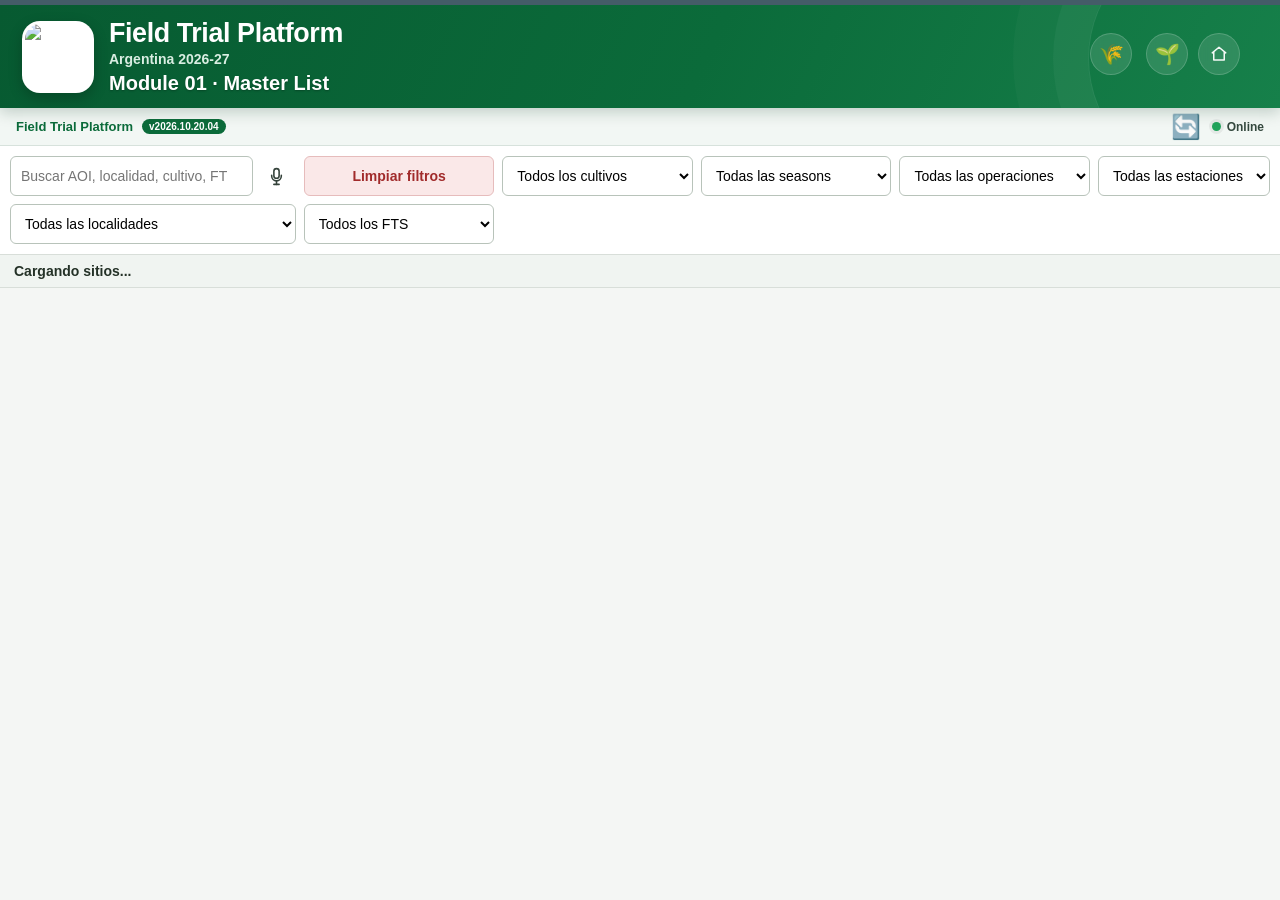
==== index.html @ d4f0b5af "Update index.html" ====
<!DOCTYPE html>
<html lang="es">
<head>
  <meta charset="UTF-8">
  <meta name="viewport" content="width=device-width, initial-scale=1.0, viewport-fit=cover">

  <title>Field Trial Map Argentina 2026-27</title>

  <meta name="description" content="Mapa de ensayos, accesos e informacion de campo de Research Argentina.">
  <meta name="theme-color" content="#0b6b3a">
  <meta name="mobile-web-app-capable" content="yes">
  <meta name="apple-mobile-web-app-capable" content="yes">
  <meta name="apple-mobile-web-app-status-bar-style" content="black-translucent">
  <meta name="apple-mobile-web-app-title" content="Trial Map">

  <link rel="manifest" href="manifest.webmanifest">
  <script src="manifest-selector.js?v=1"></script>
  <link rel="apple-touch-icon" href="apple-touch-icon.png">
  <link rel="icon" type="image/png" href="icon-192.png">

  <link rel="stylesheet" href="https://unpkg.com/leaflet@1.9.4/dist/leaflet.css">
  <link rel="stylesheet" href="style.css?v=4"">
  <link rel="stylesheet" href="summary-toolbar.css?v=1">
  <link rel="stylesheet" href="foto-access-addon.css?v=3">
  <link rel="stylesheet" href="popup-mobile-addon.css?v=3">
  <link rel="stylesheet" href="drop-trial-addon.css?v=1">
  <link rel="stylesheet" href="filtros-dependientes-v3.css?v=3">
  <link rel="stylesheet" href="field-photo-capture.css?v=1">
  <link rel="stylesheet" href="field-coordinate-capture.css?v=1">
  <link rel="stylesheet" href="field-coordinate-pending.css?v=1">
  <link rel="stylesheet" href="field-coordinate-sync-ui.css?v=1">
  <link rel="stylesheet" href="field-photo-history.css?v=1">
  <link rel="stylesheet" href="field-photo-admin.css?v=1">
  <link rel="stylesheet" href="pwa-ui.css?v=2">
  <link rel="stylesheet" href="header-app.css?v=2">
</head>

<body>
  <header class="encabezado">    
    <div class="encabezado-app">
<a
  href="platform.html"
  class="btn-dashboard"
  title="Dashboard">

  <svg
    width="18"
    height="18"
    viewBox="0 0 24 24"
    fill="none"
    xmlns="http://www.w3.org/2000/svg">

    <path
      d="M3 10.5L12 3L21 10.5"
      stroke="white"
      stroke-width="2"
      stroke-linecap="round"
      stroke-linejoin="round"/>

    <path
      d="M5 9.5V20H19V9.5"
      stroke="white"
      stroke-width="2"
      stroke-linecap="round"
      stroke-linejoin="round"/>

  </svg>

</a>
<a
  href="planting/"
  class="btn-module-switch"
  title="Go to Planting Module">
🌱
</a>
 <a
  href="harvesting/"
  class="btn-harvesting-switch"
  title="Go to Harvesting Module">
🌾
</a>     
      <img class="encabezado-logo" src="icon-192.png" alt="Icono de Field Trial Map">

      <div class="encabezado-textos">
        <h1>Field Trial Platform</h1>

<p class="encabezado-subtitulo">
  Argentina 2026-27
</p>

<p class="encabezado-funciones" id="moduleTitle">
  Module 01 · Master List
</p>        
      </div>
    </div>
  </header>

  <section class="panel">
    <div id="masterSearchRow" style="display:flex;flex-wrap:nowrap;gap:5px;align-items:center;width:100%;box-sizing:border-box;">
      <input type="search" id="busqueda" placeholder="Buscar AOI, localidad, cultivo, FTS..." aria-label="Buscar por AOI ID, localidad, Trial, Access, Drop, descripción, cultivo, season, operations, región, provincia, FTS o SPA" style="flex:1 1 auto;width:1%;min-width:0;box-sizing:border-box;margin:0;">
      <button id="btnVoiceSearchMasterList" type="button" title="Buscar por voz" aria-label="Buscar por voz" style="width:38px;min-width:38px;height:38px;flex:0 0 38px;margin:0;padding:0;border:0;border-radius:8px;background:transparent;color:#34423a;cursor:pointer;display:flex;align-items:center;justify-content:center;touch-action:manipulation;">
        <svg width="21" height="21" viewBox="0 0 24 24" fill="none" aria-hidden="true"><rect x="9" y="3" width="6" height="11" rx="3" stroke="currentColor" stroke-width="1.8"/><path d="M6.5 10.5V11.5C6.5 14.5376 8.96243 17 12 17C15.0376 17 17.5 14.5376 17.5 11.5V10.5" stroke="currentColor" stroke-width="1.8" stroke-linecap="round"/><path d="M12 17V21" stroke="currentColor" stroke-width="1.8" stroke-linecap="round"/><path d="M9 21H15" stroke="currentColor" stroke-width="1.8" stroke-linecap="round"/></svg>
      </button>
    </div>
    <button id="limpiarFiltros" type="button">Limpiar filtros</button>

    <select id="filtroCultivo">
      <option value="">Todos los cultivos</option>
    </select>

    <select id="filtroSeason">
      <option value="">Todas las seasons</option>
    </select>

    <select id="filtroOperations">
      <option value="">Todas las operaciones</option>
    </select>

<select id="filtroStation">
  <option value="">Todas las estaciones</option>
</select>

    <select id="filtroLocalidad">
      <option value="">Todas las localidades</option>
    </select>

    <select id="filtroFTS">
      <option value="">Todos los FTS</option>
    </select>
  
  </section>

  <div class="resumen">
   <div id="contadorSitios">Cargando sitios...</div>
  </div>

  <main id="mapa"></main>

  <script src="https://unpkg.com/leaflet@1.9.4/dist/leaflet.js"></script>
  <script src="https://cdn.jsdelivr.net/npm/papaparse@5.4.1/papaparse.min.js"></script>

 <script src="app-mode.js?v=1"></script>
  <script src="app.js?v=11"></script>
  <script src="filtros-dependientes-v3.js?v=6"></script>
  <script src="summary-toolbar.js?v=1"></script>
  <script src="drop-trial-addon.js?v=2"></script>
  <script src="master-list-voice-search_v10.js?v=10"></script>
  <script src="foto-access-addon.js?v=4"></script>
  <script src="popup-mobile-addon.js?v=5"></script>
   <script src="global-settings.js?v=1"></script>
  <script src="platform-features.js?v=1"></script>
  
  <script src="field-photo-capture.js?v=1"></script>
  <script src="field-photo-popup-integration.js?v=3"></script>
  <script src="field-photo-sync.js?v=3"></script>
  <script src="field-photo-pending.js?v=2"></script>
  <script src="field-photo-sync-ui.js?v=1"></script>
  <script src="field-photo-history.js?v=2"></script>
  <script src="field-photo-history-ui.js?v=2"></script>
  <script src="field-photo-admin.js?v=1"></script>
  <script src="field-photo-history-viewer.js?v=1"></script>
  <script src="field-photo-timeline-icons.js?v=1"></script>

  <script src="field-coordinate-storage.js?v=1"></script>
  <script src="field-coordinate-capture.js?v=2"></script>
  <script src="field-coordinate-popup-integration.js?v=3"></script>
  <script src="field-coordinate-pending.js?v=1"></script>
  <script src="field-coordinate-sync.js?v=1"></script>
  <script src="field-coordinate-sync-ui.js?v=1"></script>
  <script src="field-access-status.js?v=5"></script>
  <script src="app-viewer-controls.js?v=1"></script>
  <script src="version.js"></script>
  <script src="version-check.js"></script>
  <script src="pwa-ui.js?v=2"></script>
<script>
    checkAppVersion();
    let recargaPorActualizacion = false;

    if ("serviceWorker" in navigator) {
      window.addEventListener("load", async () => {
        try {
          const registration = await navigator.serviceWorker.register(
            "./service-worker.js",
            { updateViaCache: "none" }
          );

          window.fieldTrialServiceWorkerRegistration = registration;

          console.log(
            "Service Worker registrado:",
            registration.scope
          );

          if (registration.waiting) {
            registration.waiting.postMessage({
              type: "SKIP_WAITING"
            });
          }

          registration.addEventListener("updatefound", () => {
            const nuevoWorker = registration.installing;

            if (!nuevoWorker) return;

            nuevoWorker.addEventListener("statechange", () => {
              if (
                nuevoWorker.state === "installed" &&
                navigator.serviceWorker.controller
              ) {
                nuevoWorker.postMessage({
                  type: "SKIP_WAITING"
                });
              }
            });
          });

          await registration.update();
        } catch (error) {
          console.error(
            "Error al registrar o actualizar Service Worker:",
            error
          );
        }
      });

      navigator.serviceWorker.addEventListener(
        "controllerchange",
        () => {
          if (recargaPorActualizacion) return;

          recargaPorActualizacion = true;
          console.log(
            "Nueva version activa. Recargando la aplicacion."
          );
          window.location.reload();
        }
      );
    }
  </script>

 <script>
document.addEventListener("DOMContentLoaded", () => {

  if (
    window.FieldTrialAppMode &&
    window.FieldTrialAppMode.isViewer
  ) {
const titulo =
  document.getElementById("moduleTitle");

if (titulo) {
  titulo.innerHTML =
    'Module 01 · Master List <span style="font-weight:bold;color:#a8ffb0;">· VIEWER MODE</span>';
}
    const boton =
      document.querySelector(".btn-dashboard");

    if (boton) {
      boton.href =
        "viewer.html";
    }
const submodulo =
  document.querySelector(".submodulo");

if (submodulo) {
  submodulo.textContent =
    "Module 02 · Planting · VIEWER MODE";
}
  }

});
</script> 
  



</body>
</html>
---- style.css ----
* { box-sizing: border-box; }
html, body { margin: 0; width: 100%; height: 100%; font-family: Arial, Helvetica, sans-serif; background: #f4f6f4; color: #243127; }
body { display: flex; flex-direction: column; }
.encabezado { padding: 14px 18px; background: #176b3a; color: #fff; }
.encabezado h1 { margin: 0; font-size: 23px; }
.encabezado p { margin: 4px 0 0; font-size: 14px; }
.panel { display: grid; grid-template-columns: minmax(190px,1.5fr) repeat(4,minmax(145px,1fr)) auto; gap: 8px; padding: 10px; background: #fff; border-bottom: 1px solid #d8ded9; }
.panel input, .panel select, .panel button { width: 100%; min-height: 40px; padding: 8px 10px; font-size: 14px; border: 1px solid #b8c3ba; border-radius: 6px; background: #fff; }
.panel button { border: none; background: #e8eee9; color: #24442e; font-weight: 600; cursor: pointer; }
#limpiarFiltros {
  background: #fae8e8 !important;
  color: #a12b2b !important;

  border: 1px solid #e6bcbc !important;

  font-weight: 700;

  transition: all 0.2s ease;
}

#limpiarFiltros:hover {
  background: #f5dada !important;

  border-color: #d99e9e !important;
}
.resumen { padding: 8px 14px; background: #f0f4f1; border-bottom: 1px solid #d8ded9; font-size: 14px; font-weight: 600; }
#mapa { width: 100%; flex: 1; min-height: 450px; }
.leaflet-popup-content {
  width: 245px;
  min-width: 245px;
  margin: 12px;
  max-height: 70vh;
  overflow-y: auto;
  overflow-x: hidden;
}
.leaflet-popup-content h2 { margin: 0 0 10px; color: #176b3a; font-size: 19px; }
.leaflet-popup-content p { margin: 5px 0; line-height: 1.35; }
.botones-navegacion { display: grid; grid-template-columns: 1fr 1fr; gap: 7px; margin-top: 12px; }
.boton-mapa, .boton-waze { display: block; padding: 9px 7px; border-radius: 6px; color: #fff !important; text-align: center; text-decoration: none; font-weight: 700; }
.boton-mapa { background: #176b3a; }
.boton-waze { background: #1976d2; }
.marcador-cultivo-contenedor { background: transparent; border: none; overflow: visible; }
.marcador-cultivo, .muestra-leyenda { position: relative; display: inline-flex; align-items: center; justify-content: center; border: 3px solid #fff; box-shadow: 0 2px 8px rgba(0,0,0,.4); }
.marcador-cultivo { width: 38px; height: 38px; border-radius: 50% 50% 50% 0; transform: rotate(-45deg); }
.marcador-cultivo .icono-cultivo { font-size: 22px; transform: rotate(45deg); }
.muestra-leyenda { width: 30px; height: 30px; flex: 0 0 30px; border-radius: 50%; }
.muestra-leyenda .icono-cultivo { font-size: 18px; }
.insignia-pc { position: absolute; right: -7px; top: -7px; display: flex; align-items: center; justify-content: center; min-width: 24px; height: 20px; padding: 0 4px; border: 2px solid #fff; border-radius: 10px; background: #263238; color: #fff; font-size: 9px; font-weight: 800; transform: rotate(45deg); }
.leyenda-pc { right: -9px; top: -8px; min-width: 21px; height: 17px; font-size: 7px; transform: none; }
.estado-estandar.cultivo-canola { background: #f2cf43; }
.estado-estandar.cultivo-corn { background: #e7b52c; }
.estado-estandar.cultivo-mustard { background: #c89b25; }
.estado-estandar.cultivo-soybean { background: #65a849; }
.estado-estandar.cultivo-sunflower { background: #f2b720; }
.estado-estandar.cultivo-otro { background: #607d8b; }
.estado-stewarded { background: #7b3fa1 !important; }
.estado-regulated { background: #168052 !important; }
.estado-estandar.coordenada-reference {
    background: #9e9e9e !important;
}
.estado-stewarded.coordenada-reference,
.estado-regulated.coordenada-reference {
    background: #9e9e9e !important;
}
.coordenada-reference .icono-cultivo,
.coordenada-access-reference .icono-cultivo {
    filter: grayscale(100%);
    opacity: 0.55;
}

.leyenda-mapa { min-width: 220px; max-width: 285px; max-height: 72vh; overflow-y: auto; border: 1px solid rgba(0,0,0,.15); border-radius: 8px; background: rgba(255,255,255,.96); box-shadow: 0 2px 10px rgba(0,0,0,.2); }
.boton-leyenda { width: 100%; padding: 8px 10px; border: 0; border-radius: 8px 8px 0 0; background: #176b3a; color: #fff; font-weight: 700; cursor: pointer; }
.contenido-leyenda { padding: 8px 10px 10px; }
.contenido-leyenda.oculta { display: none; }
.contenido-leyenda h4 { margin: 4px 0 7px; color: #176b3a; font-size: 13px; }
.item-leyenda { display: flex; align-items: center; gap: 8px; margin: 6px 0; font-size: 12px; }
.leyenda-vacia { margin: 4px 0; font-size: 12px; }
@media (max-width: 1050px) { .panel { grid-template-columns: repeat(3,minmax(140px,1fr)); } }
@media (max-width: 600px) {
  .encabezado {
    padding: 11px 13px;
  }

  .encabezado h1 {
    font-size: 19px;
  }

  .panel {
    grid-template-columns: 1fr 1fr;
    gap: 7px;
    padding: 8px;
  }

  #busqueda,
  #limpiarFiltros {
    grid-column: 1 / -1;
  }

  .panel input,
  .panel select {
    min-height: 42px;
    font-size: 16px;
  }

  .panel button {
    min-height: 42px;
    font-size: 13px;
  }

  #mapa {
    min-height: 400px;
  }

  .leyenda-mapa {
    min-width: 150px;
    max-width: 230px;
  }
}
.boton-leyenda-flotante {
  display: flex;
  align-items: center;
  justify-content: center;
  width: 48px;
  height: 48px;
  padding: 0;
  border: 2px solid rgba(255, 255, 255, 0.95);
  border-radius: 50%;
  color: #ffffff;
  background: #176f3a;
  box-shadow: 0 4px 14px rgba(0, 0, 0, 0.28);
  cursor: pointer;
  transition: transform 0.18s ease, background 0.18s ease, box-shadow 0.18s ease;
}

.boton-leyenda-flotante:hover,
.boton-leyenda-flotante:focus-visible {
  background: #125c30;
  box-shadow: 0 6px 18px rgba(0, 0, 0, 0.34);
  transform: translateY(-1px);
  outline: none;
}

.boton-leyenda-flotante.activo {
  background: #0f542b;
}

.icono-leyenda {
  display: inline-flex;
  align-items: center;
  justify-content: center;
  width: 24px;
  height: 24px;
  border: 2px solid currentColor;
  border-radius: 50%;
  font-size: 17px;
  font-weight: 800;
  font-family: Arial, sans-serif;
  line-height: 1;
}

.panel-leyenda-premium {
  position: absolute;
  right: 0;
  bottom: 58px;
  display: none;
  width: min(330px, calc(100vw - 32px));
  max-height: min(430px, calc(100vh - 180px));
  overflow: hidden;
  border: 1px solid rgba(0, 0, 0, 0.12);
  border-radius: 14px;
  background: rgba(255, 255, 255, 0.98);
  box-shadow: 0 8px 28px rgba(0, 0, 0, 0.26);
}

.panel-leyenda-premium.visible {
  display: block;
  animation: aparecerLeyenda 0.18s ease-out;
}

@keyframes aparecerLeyenda {
  from {
    opacity: 0;
    transform: translateY(8px) scale(0.98);
  }
  to {
    opacity: 1;
    transform: translateY(0) scale(1);
  }
}

.cabecera-leyenda-premium {
  display: flex;
  align-items: center;
  justify-content: space-between;
  gap: 12px;
  padding: 12px 14px;
  border-bottom: 1px solid #e5e7e9;
  background: #f8faf8;
}

.cabecera-leyenda-premium h4 {
  margin: 0;
  color: #176f3a;
  font-size: 17px;
  line-height: 1.2;
}

.cerrar-leyenda {
  display: flex;
  align-items: center;
  justify-content: center;
  width: 30px;
  height: 30px;
  padding: 0;
  border: 0;
  border-radius: 50%;
  color: #4c5450;
  background: transparent;
  font-size: 25px;
  line-height: 1;
  cursor: pointer;
}

.cerrar-leyenda:hover,
.cerrar-leyenda:focus-visible {
  color: #ffffff;
  background: #176f3a;
  outline: none;
}

.panel-leyenda-premium .contenido-leyenda {
  max-height: min(355px, calc(100vh - 250px));
  padding: 12px 14px;
  overflow-y: auto;
  scrollbar-width: thin;
}

.panel-leyenda-premium .item-leyenda {
  display: flex;
  align-items: center;
  gap: 10px;
  min-height: 38px;
  padding: 6px 0;
  border-bottom: 1px solid #eef0ef;
}

.panel-leyenda-premium .item-leyenda:last-child {
  border-bottom: 0;
}

.panel-leyenda-premium .item-leyenda > span:last-child {
  color: #303733;
  font-size: 14px;
  line-height: 1.25;
  overflow-wrap: anywhere;
}

.panel-leyenda-premium .leyenda-vacia {
  margin: 0;
  color: #5c655f;
  font-size: 14px;
}

@media (max-width: 600px) {
  .leaflet-bottom.leaflet-right {
    right: 4px;
    bottom: 4px;
  }

  .boton-leyenda-flotante {
    width: 44px;
    height: 44px;
  }

  .panel-leyenda-premium {
    position: fixed;
    right: 12px;
    bottom: 70px;
    left: 12px;
    width: auto;
    max-height: 45vh;
  }

  .panel-leyenda-premium .contenido-leyenda {
    max-height: calc(45vh - 56px);
  }
}
.marcador-access-contenedor { background: transparent !important; border: 0 !important; }
.marcador-access, .muestra-access-leyenda { position: relative; display: inline-block; width: 34px; height: 46px; filter: drop-shadow(0 3px 3px rgba(0,0,0,.35)); }
.coordenada-access-reference {
    filter: grayscale(100%);
}
.coordenada-access-reference .icono-cultivo {
    filter: grayscale(100%);
    opacity: 0.55;
}
.pin-access-cabeza { position: absolute; top: 2px; left: 4px; width: 26px; height: 26px; box-sizing: border-box; border: 3px solid #fff; border-radius: 50% 50% 50% 0; background: #e52521; transform: rotate(-45deg); }
.pin-access-cabeza::after { content: ""; position: absolute; top: 6px; left: 6px; width: 8px; height: 8px; border-radius: 50%; background: #fff; }
.pin-access-punta { display: none; }
.muestra-access-leyenda { width: 30px; height: 38px; flex: 0 0 30px; transform: scale(.82); transform-origin: center; }
.item-leyenda-access { margin-top: 6px; padding-top: 10px !important; border-top: 2px solid #e6e9e7; }
.popup-access h2 { color: #c91f1b; }
@media (max-width: 600px) {

  .leaflet-popup-content-wrapper {
    max-width: 245px !important;
  }

  .leaflet-popup-content {
    width: 210px;
    min-width: 210px;
    margin: 10px;

    max-height: 80vh;

    overflow-y: auto;
    overflow-x: hidden;
}

}

.kpi-item {

  display: flex;
  flex-direction: column;
  align-items: center;
  justify-content: center;

  padding: 10px 6px;

  margin-bottom: 8px;

  background: #ffffff;

  border-radius: 10px;

  border-top: 3px solid #176b3a;

  box-shadow: 0 2px 8px rgba(0,0,0,.08);
}
/* AOI */
.kpi-item:nth-child(1) {
  border-top-color: #f39c12;
}

.kpi-item:nth-child(1) .kpi-valor {
  color: #f39c12;
}

/* Trials */
.kpi-item:nth-child(2) {
  border-top-color: #1976d2;
}

.kpi-item:nth-child(2) .kpi-valor {
  color: #1976d2;
}

/* Access */
.kpi-item:nth-child(3) {
  border-top-color: #d32f2f;
}

.kpi-item:nth-child(3) .kpi-valor {
  color: #d32f2f;
}

/* Drop */
.kpi-item:nth-child(4) {
  border-top-color: #212121;
}

.kpi-item:nth-child(4) .kpi-valor {
  color: #212121;
}

/* Trial Verified */
.kpi-item:nth-child(5) {
  border-top-color: #176b3a;
}

.kpi-item:nth-child(5) .kpi-valor {
  color: #176b3a;
}

/* Access Verified */
.kpi-item:nth-child(6) {
  border-top-color: #176b3a;
}
/* Trial Verified */
.kpi-item:nth-child(5) .kpi-subvalor {
  color: #176b3a;
}

/* Access Verified */
.kpi-item:nth-child(6) .kpi-subvalor {
  color: #176b3a;
}
.kpi-item:nth-child(6) .kpi-valor {
  color: #176b3a;
}
.kpi-item:last-child {
  margin-bottom: 0;
}

.kpi-valor {
  font-size: 22px;
  font-weight: 800;
  color: #176b3a;
  line-height: 1;
}

.kpi-label {
  font-size: 14px;
  font-weight: 700;
  color: #4f5a53;
  text-align: center;
  line-height: 1.1;
}
.kpi-subvalor {
  font-size: 15px;
  font-weight: 800;
}


@media (min-width: 1400px) {

.panel {
    position: fixed;
    top: 160px;
    left: 10px;

    width: 300px;

    display: grid;
    grid-template-columns: 1fr;

    gap: 10px;

    padding: 12px;

    background: rgba(255,255,255,.96);

    border: 1px solid #d8ded9;
    border-radius: 10px;

    box-shadow: 0 3px 12px rgba(0,0,0,.12);

    z-index: 500;
}

  #limpiarFiltros {
    display: block;
    width: 100%;
    margin-top: 0;
  }

.resumen {
    position: fixed;

    top: 160px;
    right: 20px;

    width: 120px;

    padding: 8px;

    background: rgba(255,255,255,.96);

    border: 1px solid #d8ded9;
    border-radius: 10px;

    box-shadow: 0 3px 12px rgba(0,0,0,.12);

    z-index: 500;
}
``
  #mapa {
    margin-left: 320px;
  }
.leaflet-top.leaflet-left {
  left: 380px;
}
}
@media (max-width: 900px) {

  .resumen {
    width: auto;
    right: 8px;
    left: 8px;

    padding: 8px;
  }

#contadorSitios {

  display: grid;

  grid-template-columns: repeat(6, 1fr);

  gap: 4px;

  max-width: 98%;

  margin: 0 auto;
}

.kpi-item {

  display: flex;

  flex-direction: column;

  justify-content: center;

  align-items: center;

  margin-bottom: 0;

  padding: 4px 2px;

  background: #ffffff;

  border-radius: 8px;

  box-shadow: 0 2px 6px rgba(0,0,0,.08);

  border-top-width: 3px;

  border-top-style: solid;
}

  .kpi-valor {
    font-size: 16px;
  }

  .kpi-subvalor {
    font-size: 11px;
  }

  .kpi-label {
    font-size: 10px;
  }

}

.coordenada-reference {
  filter: grayscale(100%);
}
@media (orientation: landscape) and (max-width: 1000px) {

  #contadorSitios {
    display: grid !important;
    grid-template-columns: repeat(6, 1fr) !important;
    gap: 4px;
  }

}
/* Corrección específica para iPhone/iOS en horizontal */
@supports (-webkit-touch-callout: none) {

  @media (orientation: landscape) {

    .resumen.resumen-compacto {
      position: static !important;
      display: block !important;

      width: 100% !important;
      max-width: none !important;

      right: auto !important;
      left: auto !important;

      padding: 6px 8px !important;
    }

    #contadorSitios.resumen-contador {
      display: grid !important;
      grid-template-columns: repeat(6, minmax(0, 1fr)) !important;
      gap: 4px !important;

      width: 100% !important;
      max-width: none !important;
      min-width: 0 !important;

      margin: 0 !important;
      flex: none !important;
    }

    #contadorSitios .kpi-item {
      width: auto !important;
      min-width: 0 !important;

      margin: 0 !important;
      padding: 4px 2px !important;
    }

    #contadorSitios .kpi-valor {
      font-size: 16px !important;
    }

    #contadorSitios .kpi-subvalor {
      font-size: 11px !important;
    }

    #contadorSitios .kpi-label {
      font-size: 10px !important;
      overflow-wrap: anywhere;
    }
  }
}
---- field-coordinate-capture.css ----
/* =========================================================
   Field Coordinate Capture
   Modal para captura GPS de Trial y Access
   ========================================================= */

.field-coordinate-modal-fondo {
  position: fixed;
  inset: 0;
  z-index: 60000;
  display: flex;
  align-items: center;
  justify-content: center;
  width: 100vw;
  height: 100vh;
  height: 100dvh;
  padding:
    max(14px, env(safe-area-inset-top))
    max(14px, env(safe-area-inset-right))
    max(14px, env(safe-area-inset-bottom))
    max(14px, env(safe-area-inset-left));
  box-sizing: border-box;
  overflow-x: hidden;
  overflow-y: auto;
  overscroll-behavior: contain;
  background: rgba(8, 24, 17, 0.72);
  -webkit-backdrop-filter: blur(3px);
  backdrop-filter: blur(3px);
}

.field-coordinate-modal {
  position: relative;
  width: min(100%, 520px);
  max-height: calc(100dvh - 28px);
  margin: auto;
  padding: 24px 18px 20px;
  box-sizing: border-box;
  overflow-x: hidden;
  overflow-y: auto;
  border: 1px solid rgba(11, 107, 58, 0.22);
  border-radius: 18px;
  color: #17231c;
  background: #ffffff;
  box-shadow: 0 18px 55px rgba(0, 0, 0, 0.34);
  font-family: Arial, Helvetica, sans-serif;
  -webkit-overflow-scrolling: touch;
}

.field-coordinate-modal h2 {
  margin: 0 46px 8px 0;
  color: #0b6b3a;
  font-size: clamp(22px, 5.5vw, 28px);
  line-height: 1.15;
}

.field-coordinate-modal h3 {
  margin: 0 0 10px;
  color: #1d3b2a;
  font-size: 16px;
  line-height: 1.25;
}

.field-coordinate-close {
  position: absolute;
  top: 12px;
  right: 12px;
  z-index: 2;
  display: flex;
  align-items: center;
  justify-content: center;
  width: 42px;
  height: 42px;
  margin: 0;
  padding: 0;
  border: 0;
  border-radius: 50%;
  color: #ffffff;
  background: #0b6b3a;
  box-shadow: 0 3px 10px rgba(0, 0, 0, 0.18);
  font-size: 28px;
  line-height: 1;
  cursor: pointer;
  touch-action: manipulation;
}

.field-coordinate-context {
  margin: 0 0 16px;
  padding: 10px 12px;
  border-radius: 10px;
  color: #34483b;
  background: #edf5f0;
  font-size: 14px;
  line-height: 1.4;
}

.field-coordinate-current,
.field-coordinate-capture {
  margin: 0 0 14px;
  padding: 14px;
  border: 1px solid #d9e5dd;
  border-radius: 12px;
  background: #f9fbfa;
}

.field-coordinate-current p,
.field-coordinate-result p {
  display: flex;
  justify-content: space-between;
  gap: 12px;
  margin: 7px 0;
  color: #34483b;
  font-size: 14px;
  line-height: 1.35;
}

.field-coordinate-current strong,
.field-coordinate-result strong {
  color: #122c1d;
  font-variant-numeric: tabular-nums;
  text-align: right;
  overflow-wrap: anywhere;
}

.field-coordinate-status {
  margin: 0;
  padding: 11px 12px;
  border-left: 4px solid #76877d;
  border-radius: 8px;
  color: #314139;
  background: #eef1ef;
  font-size: 14px;
  line-height: 1.4;
}

.field-coordinate-status-excelente,
.field-coordinate-status-guardado {
  border-left-color: #168447;
  color: #0d5b30;
  background: #e8f6ee;
}

.field-coordinate-status-aceptable {
  border-left-color: #d49b16;
  color: #674b08;
  background: #fff7df;
}

.field-coordinate-status-baja {
  border-left-color: #e4791f;
  color: #743607;
  background: #fff0e3;
}

.field-coordinate-status-error {
  border-left-color: #c43333;
  color: #761c1c;
  background: #fdecec;
}

.field-coordinate-status-midiendo {
  border-left-color: #1976c9;
  color: #114e82;
  background: #eaf4fd;
}

.field-coordinate-result {
  margin-top: 12px;
  padding-top: 8px;
  border-top: 1px solid #d9e5dd;
}

.field-coordinate-result[hidden] {
  display: none !important;
}

.field-coordinate-actions {
  display: grid;
  grid-template-columns: 1fr;
  gap: 10px;
  margin-top: 16px;
}

.field-coordinate-actions button {
  min-height: 48px;
  width: 100%;
  margin: 0;
  padding: 11px 14px;
  border-radius: 11px;
  font-family: inherit;
  font-size: 15px;
  font-weight: 700;
  line-height: 1.2;
  cursor: pointer;
  touch-action: manipulation;
  -webkit-tap-highlight-color: transparent;
}

.field-coordinate-measure {
  border: 1px solid #126fbe;
  color: #ffffff;
  background: #1976c9;
}

.field-coordinate-save {
  border: 1px solid #086035;
  color: #ffffff;
  background: #0b6b3a;
}

.field-coordinate-cancel {
  border: 1px solid #b8c3bc;
  color: #33483b;
  background: #f0f3f1;
}

.field-coordinate-actions button:disabled {
  border-color: #c8cfca;
  color: #747d77;
  background: #e4e8e5;
  box-shadow: none;
  cursor: not-allowed;
  opacity: 0.78;
}

.field-coordinate-popup-action {
  display: flex;
  justify-content: center;
  width: 100%;
  margin: 8px 0;
}

.field-coordinate-popup-button {
  display: flex !important;
  align-items: center;
  justify-content: center;
  gap: 8px;

  width: auto !important;
  min-width: 190px;
  max-width: calc(100% - 24px);
  min-height: 42px;

  margin: 0 auto !important;
  padding: 9px 16px;

  box-sizing: border-box;
  border: 1px solid #b9c8bf;
  border-radius: 10px;

  color: #173b27;
  background: #e8efe9;

  font-family: inherit;
  font-size: 14px;
  font-weight: 700;
  line-height: 1.2;
  white-space: normal;
  text-align: center;

  visibility: visible !important;
  opacity: 1 !important;

  cursor: pointer;
  touch-action: manipulation;
}
@media (max-width: 480px) {
  .field-coordinate-modal-fondo {
    align-items: flex-end;
    padding:
      max(8px, env(safe-area-inset-top))
      0
      0;
  }

  .field-coordinate-modal {
    width: 100%;
    max-height: calc(100dvh - max(8px, env(safe-area-inset-top)));
    margin: auto 0 0;
    padding:
      22px
      16px
      max(18px, calc(env(safe-area-inset-bottom) + 10px));
    border-right: 0;
    border-bottom: 0;
    border-left: 0;
    border-radius: 20px 20px 0 0;
  }

  .field-coordinate-modal h2 {
    font-size: 24px;
  }
}
/* =========================================================
   Ingreso manual de coordenadas
   ========================================================= */

.field-coordinate-manual-panel {
  margin-top: 14px;
  padding-top: 14px;
  border-top: 1px solid #d9e5dd;
}

.field-coordinate-manual-panel p {
  margin: 0 0 12px;
  font-weight: 700;
  color: #1d3b2a;
}

.field-coordinate-manual-panel label {
  display: block;
  margin-bottom: 10px;
  color: #34483b;
  font-size: 14px;
  font-weight: 600;
}

.field-coordinate-manual-panel input {
  width: 100%;
  min-height: 42px;
  margin-top: 4px;
  padding: 10px 12px;
  box-sizing: border-box;
  border: 1px solid #cfd8d3;
  border-radius: 8px;
  font-size: 15px;
}

#fieldCoordinateApplyManual {
  width: 100%;
  min-height: 48px;
  margin-top: 6px;
  border: 1px solid #126fbe;
  border-radius: 10px;
  color: #ffffff;
  background: #1976c9;
  font-weight: 700;
}

.field-coordinate-manual {
  border: 1px solid #b8c3bc;
  color: #33483b;
  background: #f0f3f1;
}
---- field-coordinate-pending.css ----
/* =========================================================
   Field Coordinate Pending
   Botón fijo y modal de coordenadas pendientes
   ========================================================= */

html,
body {
  max-width: 100%;
  overflow-x: clip;
}

.field-coordinate-pending-button[hidden] {
  display: none !important;
}

.field-coordinate-pending-button {
  position: fixed !important;
 right: 14px !important;
top: auto !important;
bottom: 85px !important;
  left: auto !important;
  transform: none !important;
  z-index: 45010 !important;
  display: flex !important;
  align-items: center !important;
  justify-content: center !important;
  width: 48px !important;
  min-width: 48px !important;
  max-width: 48px !important;
  height: 48px !important;
  min-height: 48px !important;
  max-height: 48px !important;
  margin: 0 !important;
  padding: 0 !important;
  border: 2px solid #ffffff !important;
  border-radius: 50% !important;
  color: #ffffff !important;
  background: #0b6b3a !important;
  box-sizing: border-box !important;
  box-shadow: 0 4px 14px rgba(0, 0, 0, 0.28) !important;
  overflow: visible !important;
  font: inherit !important;
  cursor: pointer !important;
  touch-action: manipulation;
  -webkit-tap-highlight-color: transparent;
}

.field-coordinate-pending-waypoint,
.field-coordinate-card-waypoint {
  position: relative;
  display: block;
  width: 18px;
  height: 18px;
  border: 3px solid currentColor;
  border-radius: 50% 50% 50% 0;
  box-sizing: border-box;
  transform: rotate(-45deg);
}

.field-coordinate-pending-waypoint::after,
.field-coordinate-card-waypoint::after {
  content: "";
  position: absolute;
  top: 4px;
  left: 4px;
  width: 4px;
  height: 4px;
  border-radius: 50%;
  background: currentColor;
}

.field-coordinate-pending-button strong {
  position: absolute !important;
  top: -7px !important;
  right: -7px !important;
  display: flex !important;
  align-items: center !important;
  justify-content: center !important;
  min-width: 22px !important;
  width: auto !important;
  height: 22px !important;
  margin: 0 !important;
  padding: 0 5px !important;
  border: 2px solid #0b6b3a !important;
  border-radius: 999px !important;
  color: #0b6b3a !important;
  background: #ffffff !important;
  box-sizing: border-box !important;
  font-size: 11px !important;
  font-weight: 800 !important;
  line-height: 1 !important;
}

.field-coordinate-pending-modal-background {
  position: fixed;
  inset: 0;
  z-index: 60000;
  display: flex;
  align-items: center;
  justify-content: center;
  width: 100vw;
  height: 100vh;
  height: 100dvh;
  padding: 16px;
  box-sizing: border-box;
  overflow: hidden;
  background: rgba(0, 0, 0, 0.58);
}

.field-coordinate-pending-modal {
  position: relative;
  width: 650px;
  max-width: 650px;
  max-height: calc(100dvh - 32px);
  margin: auto;
  padding: 24px 20px 20px;
  box-sizing: border-box;
  overflow-x: hidden;
  overflow-y: auto;
  border-radius: 18px;
  color: #17231c;
  background: #ffffff;
  box-shadow: 0 18px 55px rgba(0, 0, 0, 0.34);
  -webkit-overflow-scrolling: touch;
}

.field-coordinate-pending-modal h2 {
  margin: 0 52px 12px 0;
  color: #183c29;
  font-size: 28px;
  line-height: 1.15;
}

.field-coordinate-pending-description {
  margin: 0 0 18px;
  color: #37483e;
  line-height: 1.45;
}

.field-coordinate-pending-close {
  position: absolute;
  top: 12px;
  right: 12px;
  display: flex;
  align-items: center;
  justify-content: center;
  width: 44px;
  height: 44px;
  margin: 0;
  padding: 0;
  border: 0;
  border-radius: 50%;
  color: #ffffff;
  background: #0b6b3a;
  font-size: 28px;
  line-height: 1;
  cursor: pointer;
}

.field-coordinate-pending-list {
  display: grid;
  gap: 12px;
}

.field-coordinate-pending-card {
  padding: 16px;
  border: 1px solid #d9e5dd;
  border-radius: 12px;
  background: #fafcfb;
}

.field-coordinate-pending-card-header {
  display: flex;
  justify-content: space-between;
  align-items: center;
  gap: 12px;
}

.field-coordinate-pending-type {
  display: inline-flex;
  align-items: center;
  gap: 8px;
  font-weight: 700;
}

.field-coordinate-card-waypoint {
  width: 15px;
  height: 15px;
  border-width: 2px;
  color: #d83333;
}

.field-coordinate-card-waypoint::after {
  top: 4px;
  left: 4px;
  width: 3px;
  height: 3px;
}

.field-coordinate-pending-date {
  color: #4c5a52;
  font-size: 13px;
  text-align: right;
}

.field-coordinate-pending-card h3 {
  margin: 14px 0 8px;
}

.field-coordinate-pending-aoi {
  margin: 0 0 14px;
}

.field-coordinate-pending-data {
  display: grid;
  grid-template-columns: 1fr;
  gap: 8px;
  margin: 0 0 14px;
}

.field-coordinate-pending-data div {
  min-width: 0;
}

.field-coordinate-pending-data dt {
  color: #526158;
  font-size: 13px;
}

.field-coordinate-pending-data dd {
  margin: 3px 0 0;
  color: #17231c;
  font-weight: 700;
  font-variant-numeric: tabular-nums;
  overflow-wrap: anywhere;
}
.field-coordinate-pending-data dt,
.field-coordinate-pending-data dd {
  display: inline-block;
}

.field-coordinate-pending-data dd {
  margin-left: 8px;
}
.field-coordinate-pending-error {
  padding: 10px;
  border-radius: 8px;
  color: #761c1c;
  background: #fdecec;
}

.field-coordinate-pending-delete,
.field-coordinate-pending-close-footer {
  width: 100%;
  min-height: 46px;
  margin: 0;
  padding: 10px 14px;
  border: 0;
  border-radius: 10px;
  font-weight: 700;
  cursor: pointer;
}

.field-coordinate-pending-delete {
  color: #ffffff;
  background: #c93333;
}

.field-coordinate-pending-footer {
  margin-top: 14px;
}

.field-coordinate-pending-close-footer {
  color: #ffffff;
  background: #0b6b3a;
}

.field-coordinate-pending-loading,
.field-coordinate-pending-empty,
.field-coordinate-pending-error-box {
  padding: 16px;
  border-radius: 10px;
  background: #f0f4f1;
}

.field-coordinate-pending-error-box {
  color: #761c1c;
  background: #fdecec;
}

html.field-coordinate-modal-open,
body.field-coordinate-modal-open {
  overflow: hidden !important;
}

@media (max-width: 480px) {

  .field-coordinate-pending-button {
    right: 14px !important;
    top: auto !important;
    bottom: 85px !important;
  }

}

}

  .field-coordinate-pending-modal-background {
    align-items: flex-end;
    padding: 0;
  }

  .field-coordinate-pending-modal {
    width: 100%;
    max-height: 92dvh;
    margin: auto 0 0;
    padding: 24px 18px max(18px, calc(env(safe-area-inset-bottom) + 10px));
    border-radius: 20px 20px 0 0;
  }

  .field-coordinate-pending-modal h2 {
    font-size: 25px;
  }
}
---- pwa-ui.css ----
.pwa-barra-estado {
  display: flex;
  align-items: center;
  justify-content: space-between;
  gap: 12px;
  min-height: 38px;
  padding: 6px 16px;
  box-sizing: border-box;
  border-bottom: 1px solid #d7e2dc;
  background: #f2f7f4;
  font-family: inherit;
}

.pwa-identidad,
.pwa-acciones {
  display: flex;
  align-items: center;
  gap: 9px;
}

.pwa-nombre {
  color: #0b6b3a;
  font-size: 13px;
  font-weight: 700;
}
.pwa-boton-sync{

  border:none;

  cursor:pointer;

  padding:10px 18px;

  border-radius:999px;

  background:#0b6b3a;

  color:white;

  font-size:14px;

  font-weight:700;

  min-height:40px;

  display:flex;

  align-items:center;

  justify-content:center;

  gap:6px;

  box-shadow:
    0 2px 6px rgba(0,0,0,.15);

}

.pwa-boton-sync:hover{

  background:#09552e;

}
.pwa-version {
  padding: 2px 7px;
  border-radius: 999px;
  color: #ffffff;
  background: #0b6b3a;
  font-size: 10px;
  font-weight: 700;
}

.pwa-conexion {
  display: inline-flex;
  align-items: center;
  gap: 6px;
  color: #34483e;
  font-size: 12px;
  font-weight: 700;
  white-space: nowrap;
}

.pwa-punto {
  width: 9px;
  height: 9px;
  border-radius: 50%;
  box-shadow: 0 0 0 3px rgba(0, 0, 0, 0.06);
}

.pwa-online .pwa-punto { background: #20a35a; }
.pwa-offline .pwa-punto { background: #d92d27; }

.pwa-boton-instalar {
  min-height: 30px;
  padding: 5px 10px;
  border: 0;
  border-radius: 7px;
  color: #ffffff;
  background: #0b72c1;
  font-size: 11px;
  font-weight: 700;
  cursor: pointer;
}

.pwa-boton-instalar:hover,
.pwa-boton-instalar:focus-visible {
  background: #075b9b;
  outline: none;
}

.pwa-modal-fondo {
  position: fixed;
  inset: 0;
  display: grid;
  place-items: center;
  padding: 20px;
  box-sizing: border-box;
  background: rgba(17, 31, 24, 0.58);
  z-index: 5000;
}

.pwa-modal {
  position: relative;
  width: min(420px, 100%);
  padding: 24px;
  box-sizing: border-box;
  border-radius: 16px;
  color: #20302a;
  background: #ffffff;
  box-shadow: 0 12px 36px rgba(0, 0, 0, 0.3);
}

.pwa-modal h2 {
  margin: 0 36px 14px 0;
  color: #0b6b3a;
  font-size: 21px;
}

.pwa-modal ol {
  margin: 0;
  padding-left: 22px;
  line-height: 1.55;
}

.pwa-modal li + li { margin-top: 7px; }

.pwa-modal-cerrar {
  position: absolute;
  top: 10px;
  right: 12px;
  width: 32px;
  height: 32px;
  border: 0;
  border-radius: 50%;
  color: #ffffff;
  background: #0b6b3a;
  font-size: 23px;
  line-height: 30px;
  cursor: pointer;
}

@media (max-width: 700px) {
  .pwa-barra-estado {
    min-height: 34px;
    padding: 5px 10px;
  }

  .pwa-nombre { display: none; }
  .pwa-version { font-size: 9px; }
  .pwa-conexion { font-size: 11px; }
  .pwa-boton-instalar { min-height: 28px; padding: 4px 8px; font-size: 10px; }
}
.master-sync-icon{

  border:none;

  background:transparent;

  color:#0b6b3a;

  cursor:pointer;

  padding:0;

  margin:0 2px;

  display:inline-flex;

  align-items:center;

  justify-content:center;

  width:auto;

  height:auto;

  font-size:24px;

  font-weight:700;

  line-height:1;

  box-shadow:none;

}

}
.pwa-boton-sync{

  border:none;

  background:transparent;

  color:#1e88ff;

  cursor:pointer;

  padding:0;

  margin:0;

  font-size:22px;

  font-weight:700;

  line-height:1;

}
---- header-app.css ----
/* Encabezado principal estilo aplicación */
.encabezado {
  position: relative;
  display: flex;
  align-items: center;
  min-height: 104px;
  padding: 14px 22px;
  padding-top: calc(env(safe-area-inset-top, 0px) + 14px);
  box-sizing: border-box;
  overflow: hidden;
  color: #ffffff;
  background: linear-gradient(115deg, #075a31 0%, #0b6b3a 55%, #16804a 100%);
  border-top: 5px solid #445c68;
  box-shadow: 0 4px 14px rgba(10, 55, 34, 0.22);
}

.encabezado::after {
  content: "";
  position: absolute;
  top: -70px;
  right: -55px;
  width: 245px;
  height: 245px;
  border: 1px solid rgba(255, 255, 255, 0.10);
  border-radius: 50%;
  box-shadow:
    0 0 0 35px rgba(255, 255, 255, 0.035),
    0 0 0 75px rgba(255, 255, 255, 0.025);
  pointer-events: none;
}

.encabezado-app {
  position: relative;
  z-index: 1;
  display: flex;
  align-items: center;
  gap: 15px;
  width: 100%;
}

.encabezado-logo {
  width: 72px;
  height: 72px;
  flex: 0 0 72px;
  border: 3px solid rgba(255, 255, 255, 0.88);
  border-radius: 18px;
  object-fit: cover;
  background: #ffffff;
  box-shadow: 0 5px 14px rgba(0, 0, 0, 0.22);
}

.encabezado-textos {
  min-width: 0;
}

.encabezado h1 {
  margin: 0;
  color: #ffffff;
  font-size: clamp(24px, 2.1vw, 34px);
  line-height: 1.05;
  letter-spacing: -0.4px;
}

.encabezado-subtitulo {
  margin: 6px 0 0;
  color: #d9eee2;
  font-size: clamp(13px, 1.1vw, 17px);
  font-weight: 600;
  line-height: 1.2;
}

.encabezado-funciones {
  font-size: 20px !important;
  font-weight: 800 !important;
  color: #ffffff;
  line-height: 1.1;
  margin-top: 2px;
  text-shadow: 0 1px 2px rgba(0,0,0,.25);

}

@media (max-width: 700px) {
  .encabezado {
    min-height: 84px;
    padding:
      calc(env(safe-area-inset-top, 0px) + 10px)
      12px
      10px
      12px;

    border-top-width: 4px;
  }

  .encabezado-app {
    gap: 11px;
  }

  .encabezado-logo {
    width: 58px;
    height: 58px;
    flex-basis: 58px;
    border-width: 2px;
    border-radius: 14px;
  }

  .encabezado h1 {
    font-size: 21px;
  }

  .encabezado-subtitulo {
    margin-top: 4px;
    font-size: 12.5px;
  }

  .encabezado-funciones {
    display: none;
  }
}
/* Identificación visual del Modo Consulta */
.encabezado-viewer-linea {
  display: flex;
  align-items: center;
  flex-wrap: wrap;
  gap: 7px 10px;
  margin-top: 6px;
}

.encabezado-viewer-linea .encabezado-subtitulo {
  margin: 0;
}

.encabezado-viewer-badge {
  display: inline-flex;
  align-items: center;
  justify-content: center;

  min-height: 23px;
  padding: 3px 9px;

  border: 1px solid rgba(255, 255, 255, 0.72);
  border-radius: 999px;

  color: #075a31;
  background: rgba(255, 255, 255, 0.92);

  font-size: 10px;
  font-weight: 800;
  line-height: 1;
  letter-spacing: 0.4px;
  text-transform: uppercase;
  white-space: nowrap;
}

@media (max-width: 700px) {
  .encabezado-viewer-linea {
    gap: 5px 7px;
    margin-top: 4px;
  }

  .encabezado-viewer-badge {
    min-height: 20px;
    padding: 3px 7px;
    font-size: 9px;
  }
}
.btn-dashboard{

  position:absolute;

  top:14px;
  right:18px;

  width:42px;
  height:42px;

  display:flex;
  align-items:center;
  justify-content:center;

  border-radius:50%;

  background:rgba(255,255,255,.12);

  border:1px solid rgba(255,255,255,.18);

  backdrop-filter:blur(6px);

  text-decoration:none;

  transition:
    transform .2s ease,
    background .2s ease,
    border-color .2s ease;
}

.btn-dashboard:hover{

  background:rgba(255,255,255,.20);

  border-color:rgba(255,255,255,.30);

  transform:translateY(-1px);
}

.btn-dashboard svg{

  width:18px;
  height:18px;

  opacity:.95;
}
.btn-module-switch {

  position: absolute;

  top: 14px;
  right: 70px;

  width: 42px;
  height: 42px;

  display: flex;
  align-items: center;
  justify-content: center;

  border-radius: 50%;

  background: rgba(255,255,255,.12);

  border: 1px solid rgba(255,255,255,.18);

  backdrop-filter: blur(6px);

  text-decoration: none;

  font-size: 20px;

  transition:
    transform .2s ease,
    background .2s ease,
    border-color .2s ease;
}

.btn-module-switch:hover {

  background: rgba(255,255,255,.20);

  border-color: rgba(255,255,255,.30);

  transform: translateY(-1px);
}
.btn-planting-switch {
  position: absolute;

  top: 14px;
  right: 126px;

  width: 42px;
  height: 42px;

  display: flex;
  align-items: center;
  justify-content: center;

  border-radius: 50%;

  background: rgba(255,255,255,.12);

  border: 1px solid rgba(255,255,255,.18);

  backdrop-filter: blur(6px);

  text-decoration: none;

  font-size: 20px;

  transition:
    transform .2s ease,
    background .2s ease,
    border-color .2s ease;
}

.btn-planting-switch:hover {
  background: rgba(255,255,255,.20);
  border-color: rgba(255,255,255,.30);
  transform: translateY(-1px);
}
.btn-harvesting-switch {
  position: absolute;

  top: 14px;
  right: 126px;

  width: 42px;
  height: 42px;

  display: flex;
  align-items: center;
  justify-content: center;

  border-radius: 50%;

  background: rgba(255,255,255,.12);
  border: 1px solid rgba(255,255,255,.18);

  backdrop-filter: blur(6px);

  text-decoration: none;
  font-size: 20px;

  transition:
    transform .2s ease,
    background .2s ease,
    border-color .2s ease;
}

.btn-harvesting-switch:hover {
  background: rgba(255,255,255,.20);
  border-color: rgba(255,255,255,.30);
  transform: translateY(-1px);
}
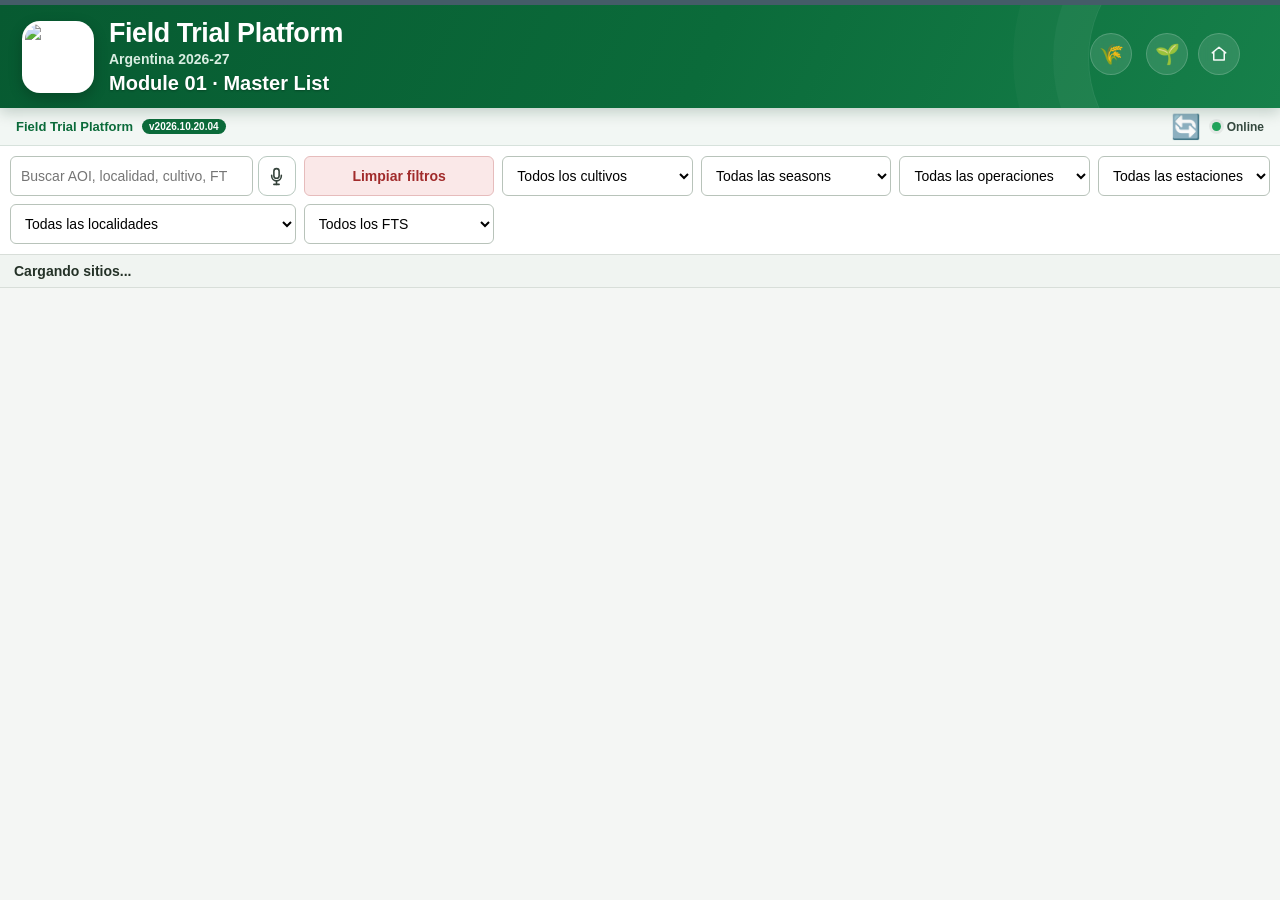
==== commit b84040e8: "Update index.html" ====
--- a/index.html
+++ b/index.html
@@ -98,7 +98,7 @@
   <section class="panel">
     <div id="masterSearchRow" style="display:flex;flex-wrap:nowrap;gap:5px;align-items:center;width:100%;box-sizing:border-box;">
       <input type="search" id="busqueda" placeholder="Buscar AOI, localidad, cultivo, FTS..." aria-label="Buscar por AOI ID, localidad, Trial, Access, Drop, descripción, cultivo, season, operations, región, provincia, FTS o SPA" style="flex:1 1 auto;width:1%;min-width:0;box-sizing:border-box;margin:0;">
-      <button id="btnVoiceSearchMasterList" type="button" title="Buscar por voz" aria-label="Buscar por voz" style="width:38px;min-width:38px;height:38px;flex:0 0 38px;margin:0;padding:0;border:0;border-radius:8px;background:transparent;color:#34423a;cursor:pointer;display:flex;align-items:center;justify-content:center;touch-action:manipulation;">
+      <button id="btnVoiceSearchMasterList" type="button" onclick="window.masterListVoiceStart && window.masterListVoiceStart(event)" title="Buscar por voz" aria-label="Buscar por voz" style="width:38px;min-width:38px;height:38px;flex:0 0 38px;margin:0;padding:0;border:1px solid #b9c9c0;border-radius:9px;background:#fff;color:#34423a;cursor:pointer;display:flex;align-items:center;justify-content:center;touch-action:manipulation;">
         <svg width="21" height="21" viewBox="0 0 24 24" fill="none" aria-hidden="true"><rect x="9" y="3" width="6" height="11" rx="3" stroke="currentColor" stroke-width="1.8"/><path d="M6.5 10.5V11.5C6.5 14.5376 8.96243 17 12 17C15.0376 17 17.5 14.5376 17.5 11.5V10.5" stroke="currentColor" stroke-width="1.8" stroke-linecap="round"/><path d="M12 17V21" stroke="currentColor" stroke-width="1.8" stroke-linecap="round"/><path d="M9 21H15" stroke="currentColor" stroke-width="1.8" stroke-linecap="round"/></svg>
       </button>
     </div>
@@ -144,7 +144,6 @@
   <script src="filtros-dependientes-v3.js?v=6"></script>
   <script src="summary-toolbar.js?v=1"></script>
   <script src="drop-trial-addon.js?v=2"></script>
-  <script src="master-list-voice-search_v10.js?v=10"></script>
   <script src="foto-access-addon.js?v=4"></script>
   <script src="popup-mobile-addon.js?v=5"></script>
    <script src="global-settings.js?v=1"></script>
@@ -172,7 +171,8 @@
   <script src="version.js"></script>
   <script src="version-check.js"></script>
   <script src="pwa-ui.js?v=2"></script>
-<script>
+
+  <script>
     checkAppVersion();
     let recargaPorActualizacion = false;
 
@@ -272,7 +272,44 @@
 </script> 
   
 
-
+<script>
+(function(){
+  "use strict";
+  function norm(v){return String(v||"").toLowerCase().normalize("NFD").replace(/[\u0300-\u036f]/g,"").replace(/[^a-z0-9\s-]/g," ").replace(/\s+/g," ").trim();}
+  const STOP=new Set(["mostrar","mostrame","muestrame","buscar","busca","quiero","ver","localidad","localidades","sitio","sitios","ensayo","ensayos","de","del","la","las","el","los","por","para","con","en","fts","especialista","responsable","que","tengan","tiene","estado"]);
+  function aplicar(frase){
+    const input=document.getElementById("busqueda"); if(!input)return;
+    const t=norm(frase);
+    if(/\b(limpiar|borrar|resetear|restablecer)\b/.test(t)&&/\bfiltros?\b/.test(t)){const b=document.getElementById("limpiarFiltros");if(b)b.click();return;}
+    input.value=[...new Set(t.split(" ").filter(Boolean).filter(x=>!STOP.has(x)))].join(" ");
+    input.dispatchEvent(new Event("input",{bubbles:true})); input.dispatchEvent(new Event("change",{bubbles:true}));
+  }
+  window.masterListVoiceStart=function(ev){
+    if(ev){ev.preventDefault();ev.stopPropagation();}
+    const boton=document.getElementById("btnVoiceSearchMasterList");
+    const input=document.getElementById("busqueda");
+    if(boton){boton.textContent="…";boton.style.background="#eef6f1";}
+    const R=window.SpeechRecognition||window.webkitSpeechRecognition;
+    if(!R){
+      if(boton){boton.textContent="🎙️";boton.style.background="#fff";}
+      if(input)input.focus();
+      alert("El navegador de este dispositivo no habilita reconocimiento de voz directo en la aplicación. Podés dictar usando el micrófono del teclado del teléfono dentro del buscador.");
+      return false;
+    }
+    try{
+      const r=new R(); r.lang="es-AR"; r.continuous=false; r.interimResults=false; r.maxAlternatives=1;
+      r.onstart=function(){if(boton){boton.textContent="🔴";boton.style.background="#eef6f1";}};
+      r.onresult=function(e){aplicar(e.results&&e.results[0]&&e.results[0][0]?e.results[0][0].transcript:"");};
+      r.onerror=function(e){console.warn("Voice search",e.error);alert("Búsqueda por voz: "+e.error);};
+      r.onend=function(){if(boton){boton.textContent="🎙️";boton.style.background="#fff";}};
+      r.start();
+    }catch(e){
+      console.error(e); if(boton){boton.textContent="🎙️";boton.style.background="#fff";} alert("No se pudo iniciar la búsqueda por voz.");
+    }
+    return false;
+  };
+})();
+</script>
 
 </body>
 </html>
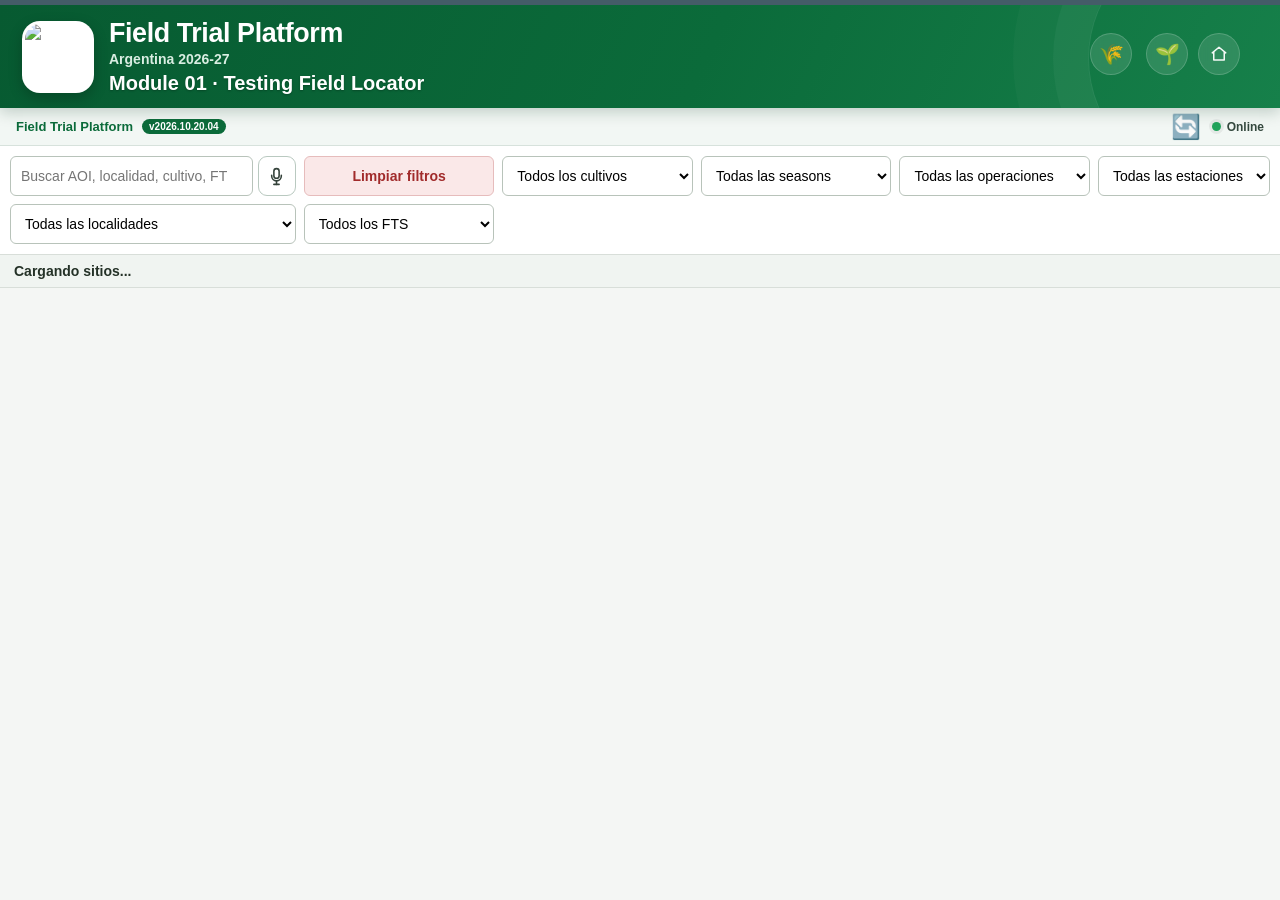
==== commit 8242e4b2: "Update index.html" ====
--- a/index.html
+++ b/index.html
@@ -89,7 +89,7 @@
 </p>
 
 <p class="encabezado-funciones" id="moduleTitle">
-  Module 01 · Master List
+  Module 01 · Testing Field Locator
 </p>        
       </div>
     </div>
@@ -140,7 +140,7 @@
   <script src="https://cdn.jsdelivr.net/npm/papaparse@5.4.1/papaparse.min.js"></script>
 
  <script src="app-mode.js?v=1"></script>
-  <script src="app.js?v=11"></script>
+  <script src="app.js?v=14"></script>
   <script src="filtros-dependientes-v3.js?v=6"></script>
   <script src="summary-toolbar.js?v=1"></script>
   <script src="drop-trial-addon.js?v=2"></script>
@@ -250,7 +250,7 @@
 
 if (titulo) {
   titulo.innerHTML =
-    'Module 01 · Master List <span style="font-weight:bold;color:#a8ffb0;">· VIEWER MODE</span>';
+    'Module 01 · Testing Field Locator <span style="font-weight:bold;color:#a8ffb0;">· VIEWER MODE</span>';
 }
     const boton =
       document.querySelector(".btn-dashboard");
@@ -275,39 +275,120 @@
 <script>
 (function(){
   "use strict";
+  const MIC=`<svg width="21" height="21" viewBox="0 0 24 24" fill="none" aria-hidden="true"><rect x="9" y="3" width="6" height="11" rx="3" stroke="currentColor" stroke-width="1.8"/><path d="M6.5 10.5V11.5C6.5 14.5376 8.96243 17 12 17C15.0376 17 17.5 14.5376 17.5 11.5V10.5" stroke="currentColor" stroke-width="1.8" stroke-linecap="round"/><path d="M12 17V21" stroke="currentColor" stroke-width="1.8" stroke-linecap="round"/><path d="M9 21H15" stroke="currentColor" stroke-width="1.8" stroke-linecap="round"/></svg>`;
+  const MIC_ON=`<svg width="21" height="21" viewBox="0 0 24 24" fill="none" aria-hidden="true"><rect x="9" y="3" width="6" height="11" rx="3" stroke="currentColor" stroke-width="2"/><path d="M6.5 10.5V11.5C6.5 14.5376 8.96243 17 12 17C15.0376 17 17.5 14.5376 17.5 11.5V10.5" stroke="currentColor" stroke-width="2" stroke-linecap="round"/><circle cx="19" cy="5" r="2.3" fill="#28a060"/></svg>`;
+  const STOP=new Set(["mostrar","mostrame","muestrame","buscar","busca","quiero","ver","localidad","localidades","sitio","sitios","ensayo","ensayos","de","del","la","las","el","los","por","para","con","en","fts","especialista","responsable","que","tengan","tiene","estado"]);
   function norm(v){return String(v||"").toLowerCase().normalize("NFD").replace(/[\u0300-\u036f]/g,"").replace(/[^a-z0-9\s-]/g," ").replace(/\s+/g," ").trim();}
-  const STOP=new Set(["mostrar","mostrame","muestrame","buscar","busca","quiero","ver","localidad","localidades","sitio","sitios","ensayo","ensayos","de","del","la","las","el","los","por","para","con","en","fts","especialista","responsable","que","tengan","tiene","estado"]);
+  function fonetica(v){return norm(v).replace(/k/g,"c").replace(/q/g,"c").replace(/y/g,"i").replace(/v/g,"b").replace(/z/g,"s").replace(/h/g,"");}
+  function distancia(a,b){const m=Array.from({length:a.length+1},()=>Array(b.length+1).fill(0));for(let i=0;i<=a.length;i++)m[i][0]=i;for(let j=0;j<=b.length;j++)m[0][j]=j;for(let i=1;i<=a.length;i++)for(let j=1;j<=b.length;j++)m[i][j]=Math.min(m[i-1][j]+1,m[i][j-1]+1,m[i-1][j-1]+(a[i-1]===b[j-1]?0:1));return m[a.length][b.length];}
+  function similitud(a,b){a=fonetica(a);b=fonetica(b);if(!a||!b)return 0;if(a===b)return 1;return 1-distancia(a,b)/Math.max(a.length,b.length);}
+  function corregirConVocabulario(texto){
+    const vocab=Array.isArray(window.MasterListSearchVocabulary)?window.MasterListSearchVocabulary:[];
+    if(!vocab.length)return texto;
+    const candidatos=new Set();
+    vocab.forEach(item=>String(item.normalizado||"").split(/\s+/).filter(x=>x.length>=3).forEach(x=>candidatos.add(x)));
+    const protegidas=new Set(["planted","not","harvested","in","process","drop","verified","reference","trial","access"]);
+    return texto.split(/\s+/).filter(Boolean).map(token=>{
+      if(protegidas.has(token)||token.length<3||candidatos.has(token))return token;
+      let mejor=token,puntaje=0;
+      for(const candidato of candidatos){if(Math.abs(candidato.length-token.length)>2)continue;const p=similitud(token,candidato);if(p>puntaje){puntaje=p;mejor=candidato;}}
+      return (fonetica(token)===fonetica(mejor)||puntaje>=0.72)?mejor:token;
+    }).join(" ");
+  }
+  function interpretar(frase){
+    let t=norm(frase);
+    if(/\b(limpiar|borrar|resetear|restablecer)\b/.test(t)&&/\bfiltros?\b/.test(t))return{clear:true,query:""};
+    const aliases=[
+      [/\bno sembrad[oa]s?\b|\bsin sembrar\b|\bnot planted\b/g,"not planted"],
+      [/\bsembrad[oa]s?\b|\bplantad[oa]s?\b/g,"planted"],
+      [/\bno cosechad[oa]s?\b|\bsin cosechar\b|\bnot harvested\b/g,"not harvested"],
+      [/\bcosechad[oa]s?\b/g,"harvested"],
+      [/\ben proceso\b|\ben progreso\b|\bin progress\b/g,"in process"],
+      [/\bdescartad[oa]s?\b|\bbajas?\b/g,"drop"],
+      [/\bno verificad[oa]s?\b|\bpendiente de verificar\b/g,"reference"],
+      [/\bverificad[oa]s?\b/g,"verified"]
+    ];
+    aliases.forEach(([r,v])=>{t=t.replace(r,v);});
+    t=corregirConVocabulario(t);
+    const phrases=["not planted","not harvested","in process"];
+    const saved=new Map();
+    phrases.forEach((phrase,i)=>{const key=`zz${i}`;if(t.includes(phrase)){t=t.replaceAll(phrase,key);saved.set(key,phrase);}});
+    const terms=t.split(" ").filter(Boolean).filter(x=>!STOP.has(x)).map(x=>saved.get(x)||x);
+    return{clear:false,query:[...new Set(terms)].join(" ")};
+  }
   function aplicar(frase){
-    const input=document.getElementById("busqueda"); if(!input)return;
-    const t=norm(frase);
-    if(/\b(limpiar|borrar|resetear|restablecer)\b/.test(t)&&/\bfiltros?\b/.test(t)){const b=document.getElementById("limpiarFiltros");if(b)b.click();return;}
-    input.value=[...new Set(t.split(" ").filter(Boolean).filter(x=>!STOP.has(x)))].join(" ");
-    input.dispatchEvent(new Event("input",{bubbles:true})); input.dispatchEvent(new Event("change",{bubbles:true}));
+    const input=document.getElementById("busqueda");if(!input)return;
+    const r=interpretar(frase);
+    if(r.clear){window.masterVoiceStatusFilter="";window.masterVoiceTextQuery="";const b=document.getElementById("limpiarFiltros");if(b)b.click();return;}
+
+    const tokens=r.query.split(/\s+/).filter(Boolean);
+    let status="";
+    const quitar=new Set();
+    const tomarFrase=(a,b,valor)=>{const i=tokens.findIndex((x,idx)=>x===a&&tokens[idx+1]===b);if(i>=0){status=valor;quitar.add(i);quitar.add(i+1);return true;}return false;};
+    if(!tomarFrase("not","planted","not planted")&&!tomarFrase("not","harvested","not harvested")&&!tomarFrase("in","process","in process")){
+      const estados=["planted","harvested","drop","verified","reference"];
+      const i=tokens.findIndex(x=>estados.includes(x));
+      if(i>=0){status=tokens[i];quitar.add(i);}
+    }
+    window.masterVoiceStatusFilter=status;
+    window.masterVoiceTextQuery=tokens.filter((_,i)=>!quitar.has(i)).join(" ");
+    // Mostrar en el buscador lo que la voz interpretó, incluido el estado semántico.
+    input.value=[status, window.masterVoiceTextQuery].filter(Boolean).join(" ");
+    input.dispatchEvent(new Event("input",{bubbles:true}));
+    input.dispatchEvent(new Event("change",{bubbles:true}));
   }
   window.masterListVoiceStart=function(ev){
     if(ev){ev.preventDefault();ev.stopPropagation();}
     const boton=document.getElementById("btnVoiceSearchMasterList");
     const input=document.getElementById("busqueda");
-    if(boton){boton.textContent="…";boton.style.background="#eef6f1";}
     const R=window.SpeechRecognition||window.webkitSpeechRecognition;
-    if(!R){
-      if(boton){boton.textContent="🎙️";boton.style.background="#fff";}
-      if(input)input.focus();
-      alert("El navegador de este dispositivo no habilita reconocimiento de voz directo en la aplicación. Podés dictar usando el micrófono del teclado del teléfono dentro del buscador.");
-      return false;
-    }
+    if(!R){if(boton)boton.innerHTML=MIC;if(input)input.focus();alert("El navegador de este dispositivo no habilita reconocimiento de voz directo. Podés dictar usando el micrófono del teclado.");return false;}
     try{
-      const r=new R(); r.lang="es-AR"; r.continuous=false; r.interimResults=false; r.maxAlternatives=1;
-      r.onstart=function(){if(boton){boton.textContent="🔴";boton.style.background="#eef6f1";}};
-      r.onresult=function(e){aplicar(e.results&&e.results[0]&&e.results[0][0]?e.results[0][0].transcript:"");};
-      r.onerror=function(e){console.warn("Voice search",e.error);alert("Búsqueda por voz: "+e.error);};
-      r.onend=function(){if(boton){boton.textContent="🎙️";boton.style.background="#fff";}};
+      const r=new R();r.lang="es-AR";r.continuous=false;r.interimResults=false;r.maxAlternatives=3;
+      r.onstart=function(){if(boton){boton.innerHTML=MIC_ON;boton.style.background="#eef6f1";}};
+      r.onresult=function(e){aplicar(e.results?.[0]?.[0]?.transcript||"");};
+      r.onerror=function(e){console.warn("Voice search",e.error);if(!["no-speech","aborted"].includes(e.error))alert("Búsqueda por voz: "+e.error);};
+      r.onend=function(){if(boton){boton.innerHTML=MIC;boton.style.background="#fff";}};
       r.start();
-    }catch(e){
-      console.error(e); if(boton){boton.textContent="🎙️";boton.style.background="#fff";} alert("No se pudo iniciar la búsqueda por voz.");
-    }
+    }catch(e){console.error(e);if(boton){boton.innerHTML=MIC;boton.style.background="#fff";}alert("No se pudo iniciar la búsqueda por voz.");}
     return false;
   };
+  const boton=document.getElementById("btnVoiceSearchMasterList");if(boton)boton.innerHTML=MIC;
+  const limpiarVoice=document.getElementById("limpiarFiltros");if(limpiarVoice)limpiarVoice.addEventListener("click",()=>{window.masterVoiceStatusFilter="";window.masterVoiceTextQuery="";});
+
+  // Voice-only semantic status filter. This uses the normalized fields already loaded by app.js,
+  // instead of relying on status text being found by the generic free-text search.
+  setTimeout(function(){
+    if(typeof window.coincideConFiltros!=="function" && typeof coincideConFiltros!=="function")return;
+    const original=window.coincideConFiltros||coincideConFiltros;
+    const semantic=function(sitio){
+      const input=document.getElementById("busqueda");
+      const visibleValue=input?input.value:"";
+      // El texto visible puede contener "planted", "harvested", etc. Esos términos
+      // se evalúan abajo como estados y no deben participar en la búsqueda genérica.
+      if(input && window.masterVoiceStatusFilter) input.value=window.masterVoiceTextQuery||"";
+      const coincideBase=original(sitio);
+      if(input && window.masterVoiceStatusFilter) input.value=visibleValue;
+      if(!coincideBase)return false;
+      const mode=window.masterVoiceStatusFilter||"";
+      if(!mode)return true;
+      const planting=String(sitio.plantingStatus||"").trim().toLowerCase();
+      const harvest=String(sitio.harvestStatus||"").trim().toLowerCase();
+      const trial=String(sitio.trialCoordinateStatus||"").trim().toLowerCase();
+      const access=String(sitio.accessCoordinateStatus||"").trim().toLowerCase();
+      if(mode==="planted")return planting==="planted" || Boolean(String(sitio.plantingDate||"").trim());
+      if(mode==="not planted")return planting==="not planted" && !String(sitio.plantingDate||"").trim();
+      if(mode==="harvested")return harvest==="harvested" || Boolean(String(sitio.harvestDate||"").trim());
+      if(mode==="not harvested")return harvest==="not harvested" && !String(sitio.harvestDate||"").trim();
+      if(mode==="in process")return planting==="in process" || harvest==="in process";
+      if(mode==="drop")return harvest==="drop";
+      if(mode==="verified")return trial==="verified" || access==="verified";
+      if(mode==="reference")return trial==="reference" || access==="reference";
+      return true;
+    };
+    window.coincideConFiltros=semantic;
+    try{coincideConFiltros=semantic;}catch(e){}
+  },0);
 })();
 </script>
 
